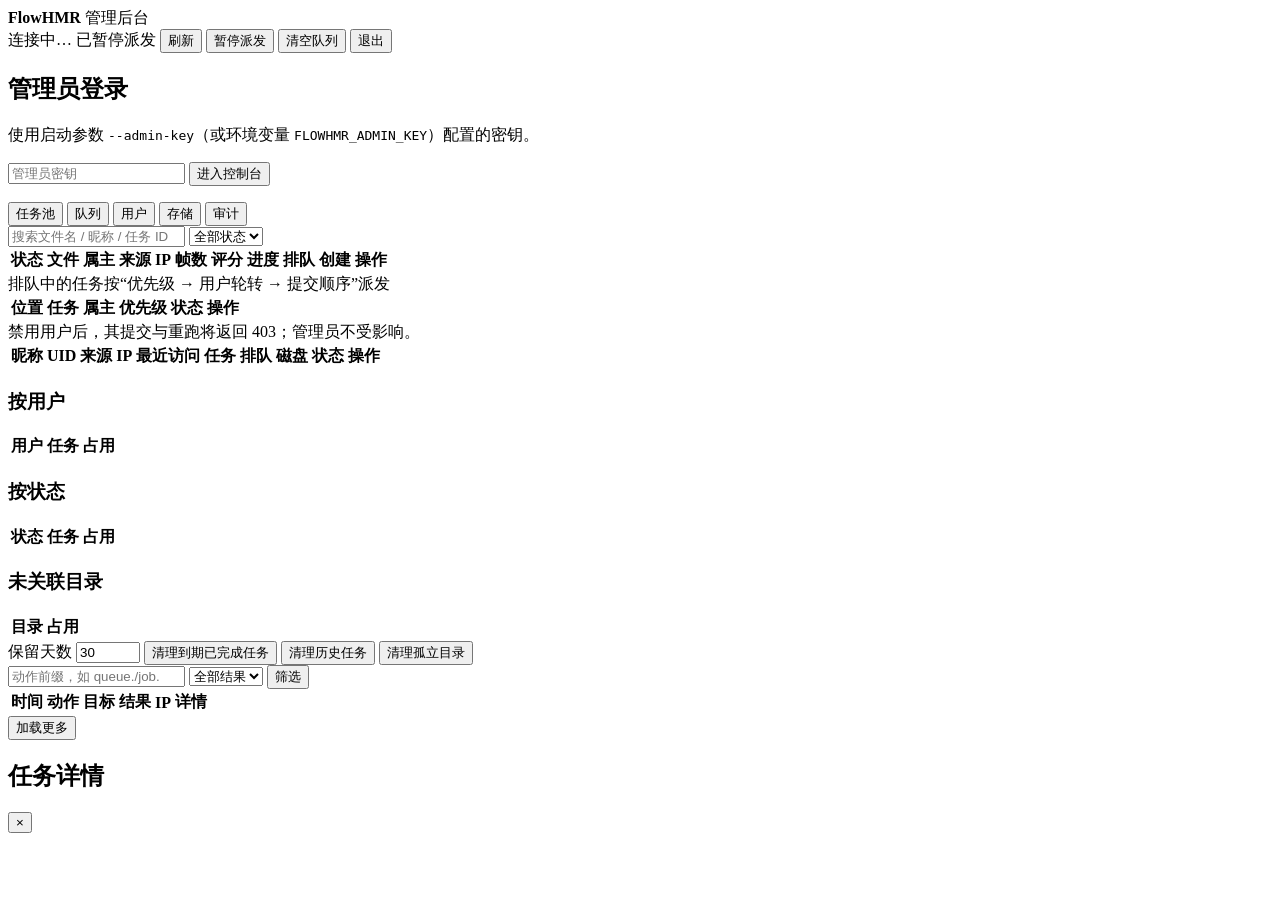
==== tools/web/admin.html @ af94296a "feat(web): 用户隔离、共享任务池、管理后台与评分门禁" ====
<!DOCTYPE html>
<html lang="zh-CN" data-theme="dark">
<head>
<meta charset="utf-8">
<meta name="viewport" content="width=device-width, initial-scale=1">
<meta name="robots" content="noindex">
<title>FlowHMR 管理后台</title>
<link rel="stylesheet" href="/static/admin.css">
</head>
<body>
<div class="admin-shell">
  <header class="admin-top">
    <div class="admin-brand">
      <span class="brand-mark"></span>
      <strong>FlowHMR</strong>
      <span class="muted">管理后台</span>
    </div>
    <div class="admin-actions">
      <span id="connState" class="badge">连接中…</span>
      <span id="pauseBadge" class="badge warn hidden">已暂停派发</span>
      <button type="button" id="btnRefresh" class="ghost">刷新</button>
      <button type="button" id="btnPause" class="ghost">暂停派发</button>
      <button type="button" id="btnClear" class="ghost danger">清空队列</button>
      <button type="button" id="btnLogout" class="ghost">退出</button>
    </div>
  </header>

  <main class="admin-main">
    <section id="loginView" class="login-card hidden">
      <h1>管理员登录</h1>
      <p class="muted">使用启动参数 <code>--admin-key</code>（或环境变量 <code>FLOWHMR_ADMIN_KEY</code>）配置的密钥。</p>
      <form id="loginForm" autocomplete="off">
        <input id="loginKey" type="password" placeholder="管理员密钥" autocomplete="current-password" required>
        <button type="submit" class="primary">进入控制台</button>
      </form>
      <p id="loginError" class="error hidden"></p>
    </section>

    <section id="appView" class="hidden">
      <div class="kpis" id="kpis"></div>

      <nav class="tabs" id="tabs" role="tablist">
        <button type="button" data-tab="jobs" class="active" role="tab">任务池</button>
        <button type="button" data-tab="queue" role="tab">队列</button>
        <button type="button" data-tab="users" role="tab">用户</button>
        <button type="button" data-tab="storage" role="tab">存储</button>
        <button type="button" data-tab="audit" role="tab">审计</button>
      </nav>

      <section class="panel" id="tab-jobs" data-panel="jobs">
        <div class="panel-head">
          <div class="filters">
            <input id="jobSearch" type="search" placeholder="搜索文件名 / 昵称 / 任务 ID">
            <select id="jobStatus">
              <option value="">全部状态</option>
              <option value="active">进行中</option>
              <option value="done">已完成</option>
              <option value="failed">失败</option>
              <option value="cancelled">已取消</option>
            </select>
          </div>
          <span id="jobCount" class="muted"></span>
        </div>
        <div class="table-scroll">
          <table class="grid" id="jobTable">
            <thead>
              <tr>
                <th>状态</th><th>文件</th><th>属主</th><th>来源 IP</th><th class="num">帧数</th>
                <th>评分</th><th class="num">进度</th><th class="num">排队</th><th>创建</th><th class="actions-col">操作</th>
              </tr>
            </thead>
            <tbody></tbody>
          </table>
        </div>
      </section>

      <section class="panel hidden" id="tab-queue" data-panel="queue">
        <div class="queue-running" id="queueRunning"></div>
        <div class="panel-head">
          <span class="muted" id="queueLimits"></span>
          <span class="muted">排队中的任务按“优先级 → 用户轮转 → 提交顺序”派发</span>
        </div>
        <div class="table-scroll">
          <table class="grid" id="queueTable">
            <thead>
              <tr><th class="num">位置</th><th>任务</th><th>属主</th><th class="num">优先级</th><th>状态</th><th class="actions-col">操作</th></tr>
            </thead>
            <tbody></tbody>
          </table>
        </div>
      </section>

      <section class="panel hidden" id="tab-users" data-panel="users">
        <div class="panel-head">
          <span class="muted">禁用用户后，其提交与重跑将返回 403；管理员不受影响。</span>
          <span id="userCount" class="muted"></span>
        </div>
        <div class="table-scroll">
          <table class="grid" id="userTable">
            <thead>
              <tr><th>昵称</th><th>UID</th><th>来源 IP</th><th>最近访问</th><th class="num">任务</th>
                <th class="num">排队</th><th class="num">磁盘</th><th>状态</th><th class="actions-col">操作</th></tr>
            </thead>
            <tbody></tbody>
          </table>
        </div>
      </section>

      <section class="panel hidden" id="tab-storage" data-panel="storage">
        <div id="storageSummary" class="storage-summary"></div>
        <div class="storage-columns">
          <div>
            <h3>按用户</h3>
            <table class="grid compact" id="storageOwnerTable">
              <thead><tr><th>用户</th><th class="num">任务</th><th class="num">占用</th></tr></thead>
              <tbody></tbody>
            </table>
          </div>
          <div>
            <h3>按状态</h3>
            <table class="grid compact" id="storageStatusTable">
              <thead><tr><th>状态</th><th class="num">任务</th><th class="num">占用</th></tr></thead>
              <tbody></tbody>
            </table>
          </div>
          <div>
            <h3>未关联目录</h3>
            <table class="grid compact" id="storageOrphanTable">
              <thead><tr><th>目录</th><th class="num">占用</th></tr></thead>
              <tbody></tbody>
            </table>
          </div>
        </div>
        <div class="cleanup-bar">
          <label>保留天数 <input id="cleanupDays" type="number" min="1" max="3650" value="30"></label>
          <button type="button" id="btnCleanupOld" class="ghost">清理到期已完成任务</button>
          <button type="button" id="btnCleanupLegacy" class="ghost">清理历史任务</button>
          <button type="button" id="btnCleanupOrphans" class="ghost danger">清理孤立目录</button>
        </div>
      </section>

      <section class="panel hidden" id="tab-audit" data-panel="audit">
        <div class="panel-head">
          <div class="filters">
            <input id="auditAction" type="search" placeholder="动作前缀，如 queue./job.">
            <select id="auditResult">
              <option value="">全部结果</option>
              <option value="ok">成功</option>
              <option value="denied">拒绝</option>
              <option value="failed">失败</option>
              <option value="deferred">延迟</option>
              <option value="limited">限流</option>
              <option value="not_found">不存在</option>
            </select>
            <button type="button" id="btnAuditFilter" class="ghost">筛选</button>
          </div>
          <span id="auditCount" class="muted"></span>
        </div>
        <div class="table-scroll">
          <table class="grid" id="auditTable">
            <thead><tr><th>时间</th><th>动作</th><th>目标</th><th>结果</th><th>IP</th><th>详情</th></tr></thead>
            <tbody></tbody>
          </table>
        </div>
        <div class="load-more"><button type="button" id="btnAuditMore" class="ghost">加载更多</button></div>
      </section>
    </section>
  </main>
</div>

<aside id="drawer" class="drawer hidden" aria-hidden="true">
  <header>
    <h2 id="drawerTitle">任务详情</h2>
    <button type="button" id="drawerClose" class="icon-btn" aria-label="关闭">×</button>
  </header>
  <div id="drawerBody" class="drawer-body"></div>
</aside>
<div id="drawerScrim" class="scrim hidden"></div>

<div id="toast" class="toast hidden" role="status"></div>

<dialog id="confirmDialog" class="confirm">
  <form method="dialog">
    <h3 id="confirmTitle">确认操作</h3>
    <p id="confirmMessage"></p>
    <label id="confirmWordWrap" class="hidden">请输入 <code id="confirmWordHint"></code> 以确认
      <input id="confirmWordInput" type="text" autocomplete="off"></label>
    <div class="confirm-actions">
      <button type="button" id="confirmCancel" class="ghost">取消</button>
      <button type="button" id="confirmOk" class="primary danger">确认</button>
    </div>
  </form>
</dialog>

<dialog id="downloadDialog" class="confirm download-dialog">
  <form method="dialog">
    <h3>下载任务产物</h3>
    <p id="downloadTarget" class="muted"></p>
    <div id="downloadOptions" class="download-options"></div>
    <div class="confirm-actions">
      <button type="button" id="downloadClose" class="ghost">关闭</button>
    </div>
  </form>
</dialog>

<script type="module" src="/static/js/admin.js"></script>
</body>
</html>
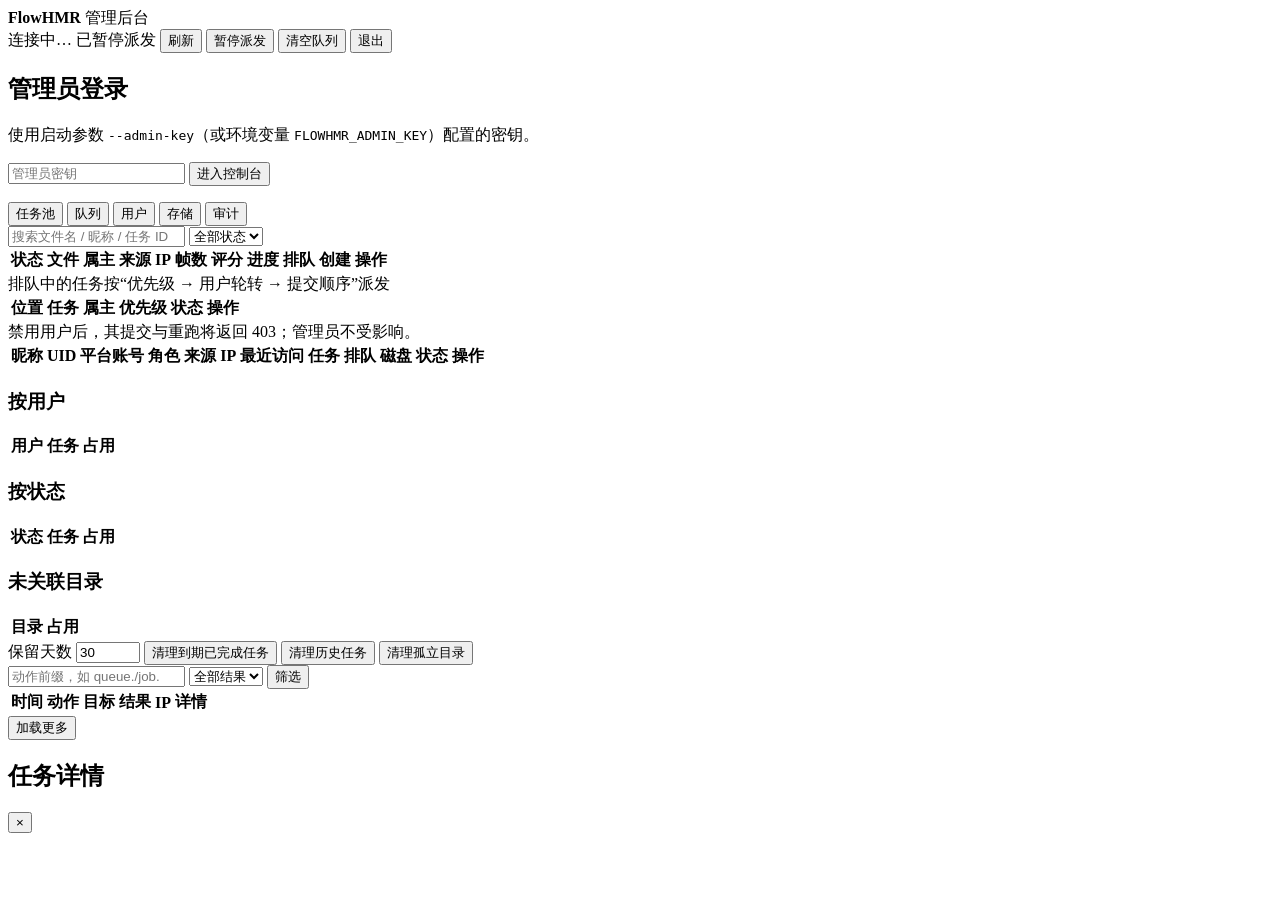
==== commit 8c24b7d3: "feat(web): 支持 GIF/WebP 素材、99U 任务通知与参考库/导出增强 - 输入支持 gif/webp：前端校验与提示、后端与 MCP/CLI 扩展名白名单同步 - 转码：FFmpeg" ====
--- a/tools/web/admin.html
+++ b/tools/web/admin.html
@@ -98,8 +98,8 @@
         <div class="table-scroll">
           <table class="grid" id="userTable">
             <thead>
-              <tr><th>昵称</th><th>UID</th><th>来源 IP</th><th>最近访问</th><th class="num">任务</th>
-                <th class="num">排队</th><th class="num">磁盘</th><th>状态</th><th class="actions-col">操作</th></tr>
+              <tr><th>昵称</th><th>UID</th><th>平台账号</th><th>角色</th><th>来源 IP</th><th>最近访问</th>
+                <th class="num">任务</th><th class="num">排队</th><th class="num">磁盘</th><th>状态</th><th class="actions-col">操作</th></tr>
             </thead>
             <tbody></tbody>
           </table>
